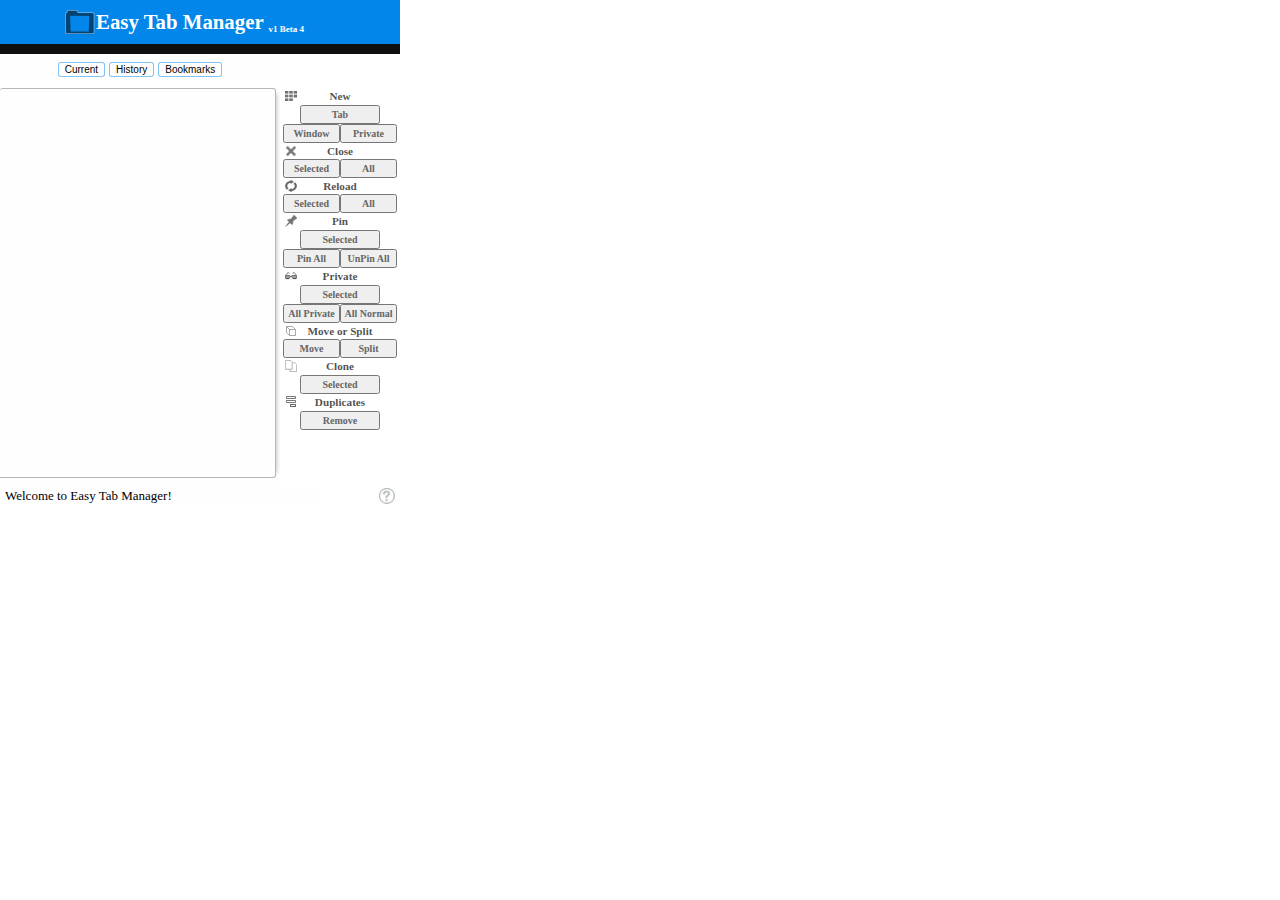
==== html/popup.html @ ae1bcb2e "-Add structure for bookmark display -Change toggle Pin to Pin" ====
<!DOCTYPE HTML>
<html lang="en">
<head>
	<meta charset="UTF-8">
	<title>Easy Tab Manager</title>
	<link rel="stylesheet" href="../css/popup.css" />
	<script type="text/javascript" src="../js/jquery-2.0.2.min.js"></script>
	<script type="text/javascript" src="../js/popup.js"></script>
	<script type="text/javascript" src="../js/function.js"></script>
	<link href="../css/jquery.contextMenu.css" rel="stylesheet" />
	<script src="../js/jquery.contextMenu.js"></script>
</head>
<body>
	<div id="container">
		<h1>Easy Tab Manager <span class="version_info">v1 Beta 4</span>
		</h1>
		<div class="clear subheading">
			<div class="left">
				<button id="btn_all" class="all">Current</button>
				<button id="btn_recent" class="recent">History</button>
				<button id="btn_bookmarks" class="recent">Bookmarks</button>
			</div>
			<div class="right" style="display: none">
				<button id="btn_selected" class="selectedActions">Selected</button>
				<button id="btn_allActions" class="allActions">All</button>
			</div>
		</div>
		<div class="column left">
			<div id="scroll_container">
				<ul id="tab_container"></ul>
				<ul id="tab_container_recent" style="display: none"></ul>
				<ul id="tab_container_bookmarks" style="display: none"></ul>
			</div>
		</div>
		<div class="column right">
			<ul id="action_container">
				<li>
					<h3 class="new">New</h3>
					<button id="btn_newTab" title="Creates new tab in selected Window.">Tab</button>
					<button id="btn_newWindow" class="two" title="Create a new Window.">Window</button>
					<button id="btn_newPrivateWindow" class="two" title="Create a new Private Window.">Private</button>
				</li>

				<li>
					<h3 class="close">Close</h3>
					<button id="btn_close" class="two" title="Close selected windows/tabs.">Selected</button>
					<button id="btn_close_all" class="two" title="Close all windows/tabs and creates a new tab.">All</button>
				</li>
				<li>
					<h3 class="reload">Reload</h3>
					<button id="btn_reload" class="two" title="Reload selected Tabs/Windows.">Selected</button>
					<button id="btn_reload_all" class="two" title="Reload all Tabs/Windows.">All</button>
				</li>
				<li>
					<h3 class="pin">Pin</h3>
					<button id="btn_Pin" title="Toggle Pin status of selected tab(s).">Selected</button>
					<button id="btn_Pin_all" class="two" title="Pin all tab(s).">Pin All</button>
					<button id="btn_UnPin_all" class="two" title="UnPin all tab(s).">UnPin All</button>
				</li>
				<li>
					<h3 class="private">Private</h3>
					<button id="btn_Private" title="Toggle Private status of selected window(S).">Selected</button>
					<button id="btn_Private_all" class="two" title="Make all window(s) Private.">All Private</button>
					<button id="btn_Normal_all" class="two" title="Make all window(s) Normal.">All Normal</button>
				</li>
				<li>
					<h3 class="move">Move or Split</h3>
					<button id="btn_Move" class="two" title="Move tab(s) across Window.">Move</button>
					<button id="btn_split" class="two" title="Move selected tab(s) to new Window.">Split</button>
				</li>
				<li>
					<h3 class="clone">Clone</h3>
					<button id="btn_clone" title="Duplicates/Clones selected Tabs/Windows.">Selected</button>
				</li>
				<li>
					<h3 class="duplicate">Duplicates</h3>
					<button id="btn_duplicate" title="Remove dupliction Tabs.">Remove</button>
				</li>
			</ul>

		</div>
		<div class="clear bottom">
			<div class="left">
				<div id="info">
					Welcome to Easy Tab Manager!
				</div>
			</div>
			<div class="right">
				<span class="link">
					<a href="#" title="View Options" style="display: none">
						<img alt="option" src="../img/option.png" /></a>
					<a href="#" title="View Help Page">
						<img alt="help" src="../img/help.png" /></a>
				</span>
			</div>
		</div>
	</div>
</body>
</html>
---- css/popup.css ----
﻿body {
	width: 400px;
	margin: 0;
	padding: 0;
	overflow: hidden;
	font-family: Calibri;
	-webkit-user-select: none;
	-khtml-user-select: none;
	-moz-user-select: none;
	-ms-user-select: none;
	user-select: none;
}

h1 {
	color: white;
	text-align: center;
	font-size: 1.3em;
	margin: 0;
	padding: 10px 0;
	border-bottom: 10px solid #0f0f0f;
	background-color: #0286e9;
	background: #0286e9 url(../img/icon_128.png) 64px center no-repeat;
	background-size: 32px;
}

	h1 > .version_info {
		font-size: xx-small;
		vertical-align: bottom;
	}

h2 {
	color: black;
	text-align: center;
	font-size: 0.7em;
	margin: 0;
	padding: 5px 0;
}

.subheading {
	text-align: center;
	vertical-align: middle;
	padding: 5px 0;
	height: 24px;
}

	.subheading .left {
	}

	.subheading button {
		font-size: x-small;
		border: none;
		border-radius: 3px;
		cursor: pointer;
		background-color: white;
		border: 1px solid rgba(2, 134, 233, 0.5);
	}

		.subheading button:hover {
			background-color: rgba(2, 134, 233, 1);
			color: white;
		}

h2.subhead {
}

h3 {
	color: rgba(0,0,0,0.7);
	text-align: center;
	font-size: 0.7em;
	font-weight: 600;
	margin: 0;
	padding: 2px 20px;
}

h4 {
	color: #666666;
	margin: 0;
	width: calc(100% - 40px);
	cursor: pointer;
	font-size: 1em;
	font-weight: normal;
	padding: 0 20px;
	border: 1px solid rgba(0,0,0,.15);
	border-right: none;
	transition: all 0.25s;
	background-color: #f5f6f7;
	border-top-color: #f5f6f7;
}

	h4:hover {
		border-color: #0286e9;
	}

#container {
	overflow: hidden;
}

.column {
	height: 400px;
}

.left {
	float: left;
	width: 70%;
	background-color: #fefefe;
	overflow: hidden;
}

.right {
	float: right;
	width: 30%;
	background-color: white;
}

.bottom {
	height: 25px;
	padding: 0 5px;
	background-color: white;
}

	.bottom > .left {
		width: 80%;
	}

	.bottom > .right {
		width: 20%;
	}

#info {
	font-size: small;
}

#scroll_container {
	max-width: 100%;
	max-height: 100%;
	width: calc(100% - 5px);
	height: calc(100% - 12px);
	border: 1px solid #b6b6b6;
	border-radius: 3px 3px 3px 0;
	box-shadow: 5px 0 5px -5px rgba(0,0,0,0.3);
	border-left: none;
	overflow-x: hidden;
}

#tab_container {
	margin: 0;
	padding: 0;
	width: 100%;
	list-style: none;
	font-family: Calibri;
}

	#tab_container li {
		padding: 0;
	}

	#tab_container > li > h4 {
	}

	#tab_container ul {
		padding-left: 16px;
		list-style: none;
	}

		#tab_container ul li {
		}

		#tab_container ul > li h4 {
			font-size: 0.9em;
		}

	#tab_container h4:hover {
	}

#tab_container_recent {
	margin: 0;
	padding: 0;
	width: 100%;
	list-style: none;
	font-family: Calibri;
}

	#tab_container_recent li {
		padding: 0;
	}

	#tab_container_recent > li > h4 {
		font-size: 0.9em;
		background: url('../img/history.PNG') left center no-repeat;
		background-size: 16px;
	}

#tab_container_bookmarks {
	margin: 0;
	padding: 0;
	width: 100%;
	list-style: none;
	font-family: Calibri;
}

	#tab_container_bookmarks li {
		padding: 0;
	}

	#tab_container_bookmarks > li > h4 {
		font-size: 0.9em;
	}
	
/*Tab,Windows status*/
h4.selected {
	border-color: #0286e9!important;
	background-color: #0286e9!important;
	box-shadow: 0 0 3px #0286e9;
	color: white!important;
}

h4.focused {
	color: #0f0f0f;
}

#action_container {
	padding-top: 10px;
	height: 370px;
	list-style: none;
	padding: 0 3px;
	margin: 0;
}

	#action_container li {
		display: inline;
		padding: 0;
		margin: 0;
		clear: both;
	}

		#action_container li h3 {
			/*padding-top: 10px;*/ clear: both;
		}

		#action_container li button {
			font-size: 10px;
			font-family: Calibri;
			font-weight: bold;
			width: 70%;
			margin: 0;
			margin-left: 15%;
			padding: 2px 0;
			color: #666666;
			transition: all 0.25s;
		}

			#action_container li button:hover {
				color: #0f0f0f;
			}

			#action_container li button.two {
				float: left;
				width: 50%;
				margin: 0;
			}

.link {
	float: right;
}

	.link a {
		width: 16px;
		height: 16px;
	}

		.link a img {
			width: 16px;
			height: 16px;
			opacity: 0.75;
			transition: opacity 0.25s;
		}

		.link a:hover img {
			opacity: 1;
		}

.clear {
	clear: both;
}

h3 {
}

	h3.new {
		background: url(../img/tab.png) left center no-repeat;
	}

	h3.close {
		background: url(../img/close.png) left center no-repeat;
	}

	h3.reload {
		background: url(../img/reload.png) left center no-repeat;
	}

	h3.pin {
		background: url(../img/pin.png) left center no-repeat;
	}

	h3.private {
		background: url(../img/private.png) left center no-repeat;
	}

	h3.move {
		background: url(../img/move.png) left center no-repeat;
	}

	h3.clone {
		background: url(../img/clone.png) left center no-repeat;
	}

	h3.duplicate {
		background: url(../img/duplicate.png) left center no-repeat;
	}
/*
#btn_split {
	background: white url(../img/split.png) 5px center no-repeat;
}

#btn_AutoSplit {
	background: white url(../img/split-auto.png) 5px center no-repeat;
}

#btn_Move {
	background: white url(../img/move.png) 5px center no-repeat;
}

#btn_Pin {
	background: white url(../img/pin.png) 5px center no-repeat;
}

#btn_Private {
	background: white url(../img/private.png) 5px center no-repeat;
}

#btn_close {
	background: white url(../img/close.png) 5px center no-repeat;
}

#btn_newTab {
	background: white url(../img/new.png) 5px center no-repeat;
}

#btn_newWindow {
	background: white url(../img/window.png) 5px center no-repeat;
}
	*/
/*Scroll bar*/
::-webkit-scrollbar {
	width: 5px!important;
	height: 5px!important;
}

	::-webkit-scrollbar:hover {
		background: #bababc!important;
	}

::-webkit-scrollbar-thumb {
	background: rgba(0, 0, 0, .30)!important;
	border: 0;
	border-radius: 5px;
}

	::-webkit-scrollbar-thumb:hover {
		background: rgba(0, 0, 0, .50)!important;
	}

::-webkit-scrollbar-corner {
	background-color: rgba(0,0,0,0);
}
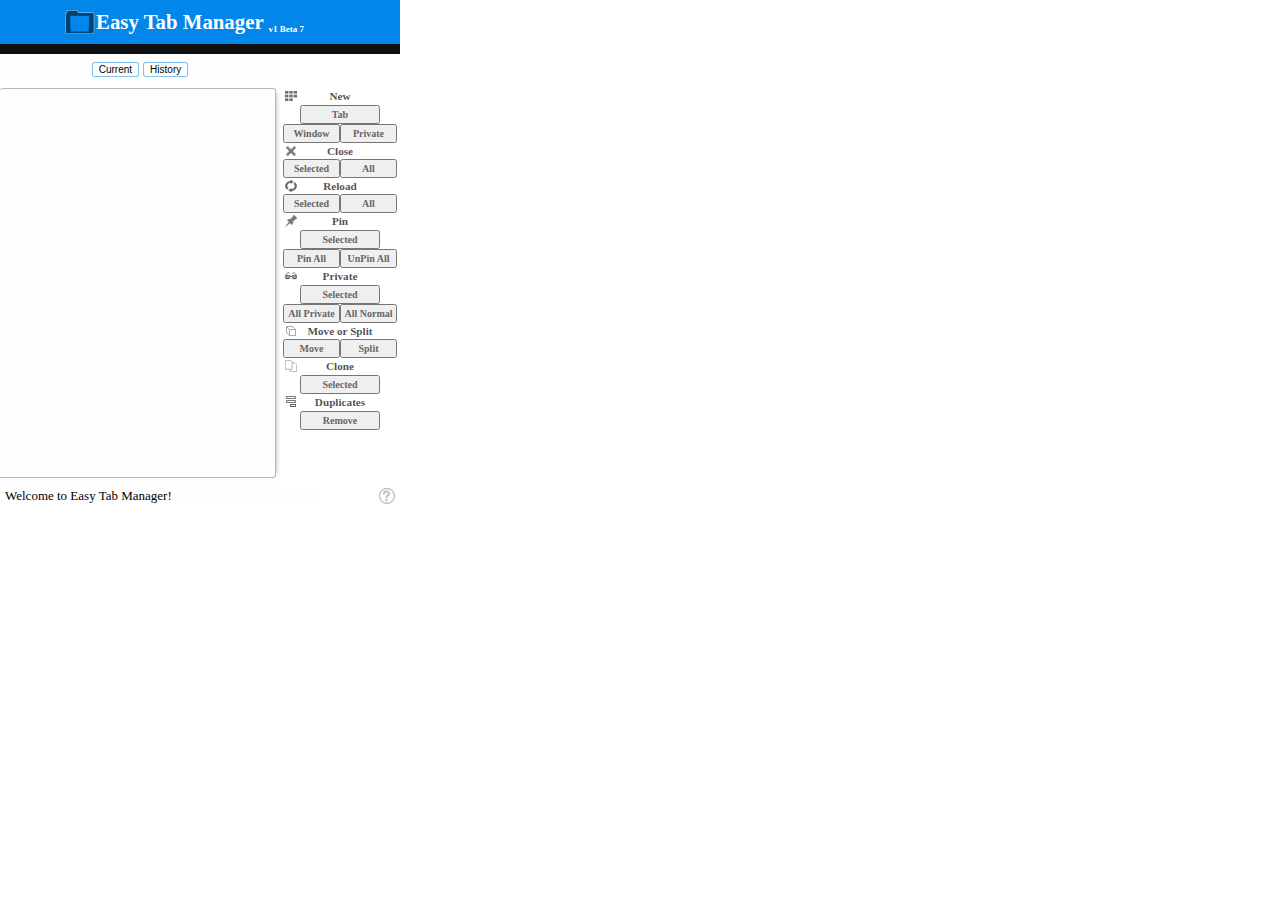
==== commit 89d35a5c: "Add context menu for History tab" ====
--- a/html/popup.html
+++ b/html/popup.html
@@ -12,13 +12,13 @@
 </head>
 <body>
 	<div id="container">
-		<h1>Easy Tab Manager <span class="version_info">v1 Beta 4</span>
+		<h1>Easy Tab Manager <span class="version_info">v1 Beta 7</span>
 		</h1>
 		<div class="clear subheading">
 			<div class="left">
 				<button id="btn_all" class="all">Current</button>
 				<button id="btn_recent" class="recent">History</button>
-				<button id="btn_bookmarks" class="recent">Bookmarks</button>
+				<button id="btn_bookmarks" class="recent" style="display: none">Bookmarks</button>
 			</div>
 			<div class="right" style="display: none">
 				<button id="btn_selected" class="selectedActions">Selected</button>
@@ -32,6 +32,7 @@
 				<ul id="tab_container_bookmarks" style="display: none"></ul>
 			</div>
 		</div>
+		<div class="toggle_column" title="Show buttons"></div>
 		<div class="column right">
 			<ul id="action_container">
 				<li>
--- a/css/popup.css
+++ b/css/popup.css
@@ -106,8 +106,21 @@
 	overflow: hidden;
 }
 
+.toggle_column{
+	display: none;
+	float: left;
+	font-size: small;
+	color: white;
+	background-color: rgba(2, 134, 233, 0.5);
+	height: 390px;
+	width: 10px;
+	cursor: pointer;
+	border-radius: 5px;
+}
+
 .right {
 	float: right;
+	width: calc(30% - 10px);
 	width: 30%;
 	background-color: white;
 }
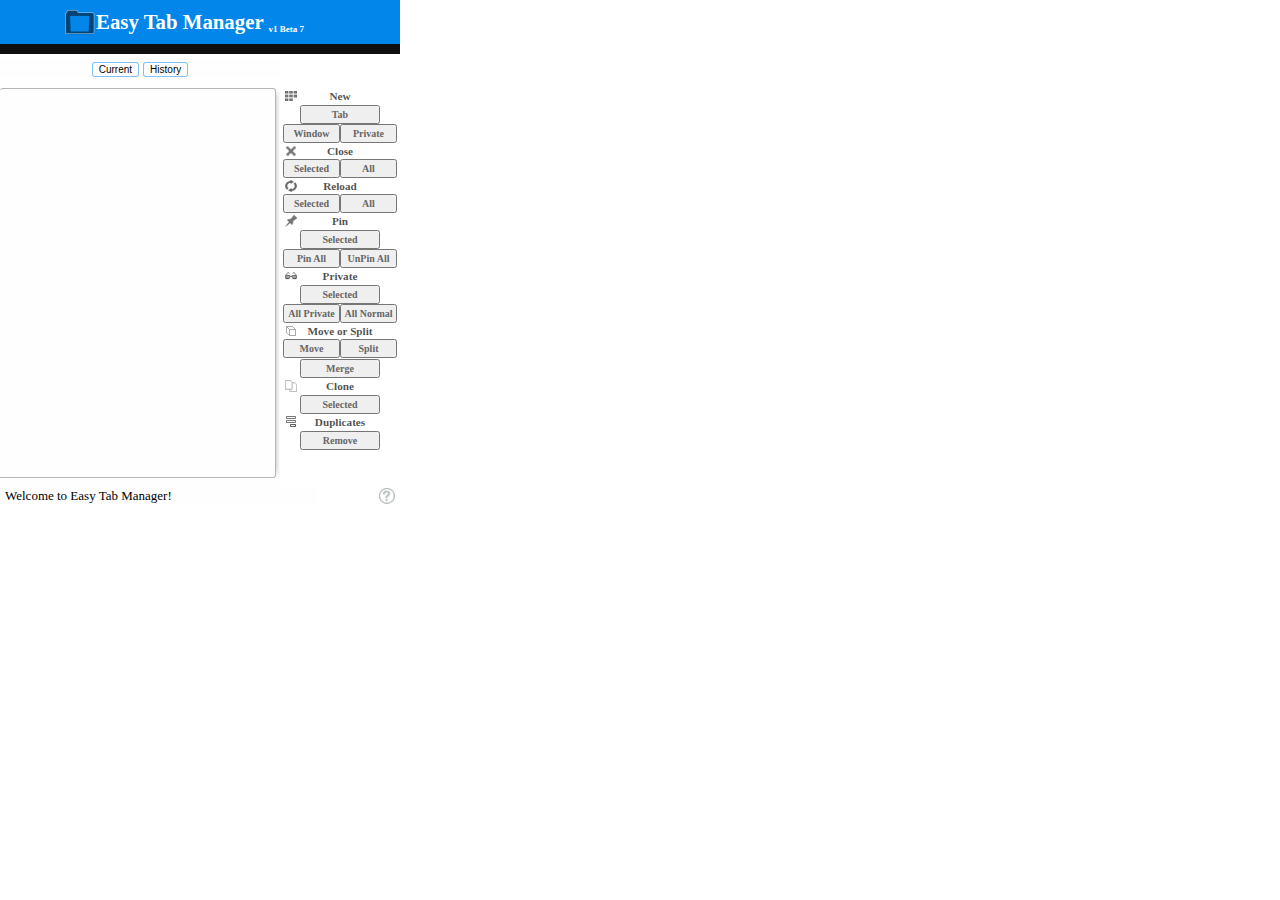
==== commit fa3ed03a: "-Add merge windows function" ====
--- a/html/popup.html
+++ b/html/popup.html
@@ -67,7 +67,8 @@
 				<li>
 					<h3 class="move">Move or Split</h3>
 					<button id="btn_Move" class="two" title="Move tab(s) across Window.">Move</button>
-					<button id="btn_split" class="two" title="Move selected tab(s) to new Window.">Split</button>
+					<button id="btn_Split" class="two" title="Move selected tab(s) to new Window.">Split</button>
+					<button id="btn_Merge" title="Merge selected windows.">Merge</button>
 				</li>
 				<li>
 					<h3 class="clone">Clone</h3>
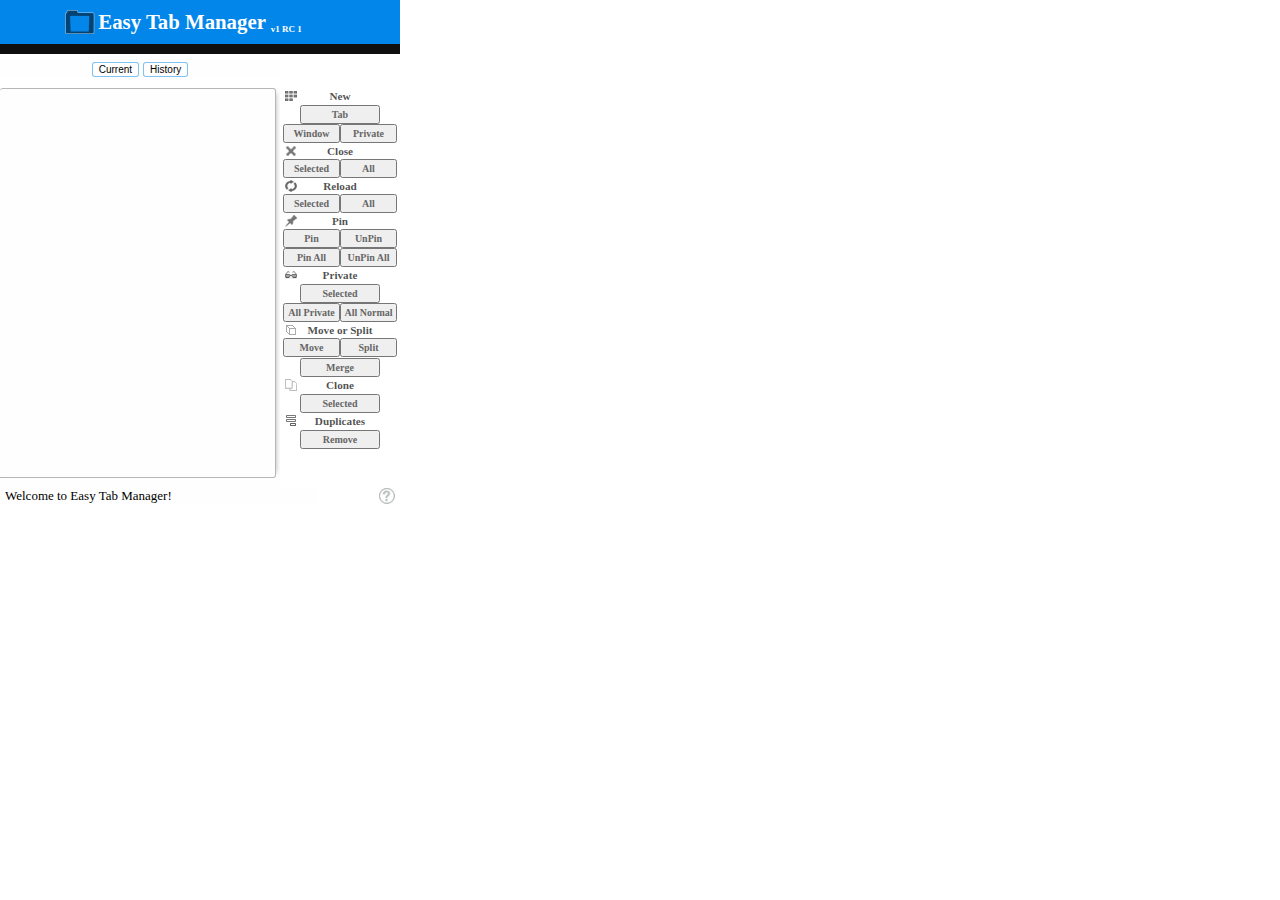
==== commit 82ff5778: "Add unpin button" ====
--- a/html/popup.html
+++ b/html/popup.html
@@ -12,7 +12,7 @@
 </head>
 <body>
 	<div id="container">
-		<h1>Easy Tab Manager <span class="version_info">v1 Beta 7</span>
+		<h1>Easy Tab Manager <span class="version_info">v1 RC 1</span>
 		</h1>
 		<div class="clear subheading">
 			<div class="left">
@@ -41,7 +41,6 @@
 					<button id="btn_newWindow" class="two" title="Create a new Window.">Window</button>
 					<button id="btn_newPrivateWindow" class="two" title="Create a new Private Window.">Private</button>
 				</li>
-
 				<li>
 					<h3 class="close">Close</h3>
 					<button id="btn_close" class="two" title="Close selected windows/tabs.">Selected</button>
@@ -54,7 +53,8 @@
 				</li>
 				<li>
 					<h3 class="pin">Pin</h3>
-					<button id="btn_Pin" title="Toggle Pin status of selected tab(s).">Selected</button>
+					<button id="btn_Pin" class="two" title="Pin selected tab(s).">Pin</button>
+					<button id="btn_UnPin" class="two" title="Un-Pin selected tab(s).">UnPin</button>
 					<button id="btn_Pin_all" class="two" title="Pin all tab(s).">Pin All</button>
 					<button id="btn_UnPin_all" class="two" title="UnPin all tab(s).">UnPin All</button>
 				</li>
--- a/css/popup.css
+++ b/css/popup.css
@@ -330,39 +330,7 @@
 	h3.duplicate {
 		background: url(../img/duplicate.png) left center no-repeat;
 	}
-/*
-#btn_split {
-	background: white url(../img/split.png) 5px center no-repeat;
-}
-
-#btn_AutoSplit {
-	background: white url(../img/split-auto.png) 5px center no-repeat;
-}
-
-#btn_Move {
-	background: white url(../img/move.png) 5px center no-repeat;
-}
-
-#btn_Pin {
-	background: white url(../img/pin.png) 5px center no-repeat;
-}
-
-#btn_Private {
-	background: white url(../img/private.png) 5px center no-repeat;
-}
-
-#btn_close {
-	background: white url(../img/close.png) 5px center no-repeat;
-}
-
-#btn_newTab {
-	background: white url(../img/new.png) 5px center no-repeat;
-}
-
-#btn_newWindow {
-	background: white url(../img/window.png) 5px center no-repeat;
-}
-	*/
+
 /*Scroll bar*/
 ::-webkit-scrollbar {
 	width: 5px!important;
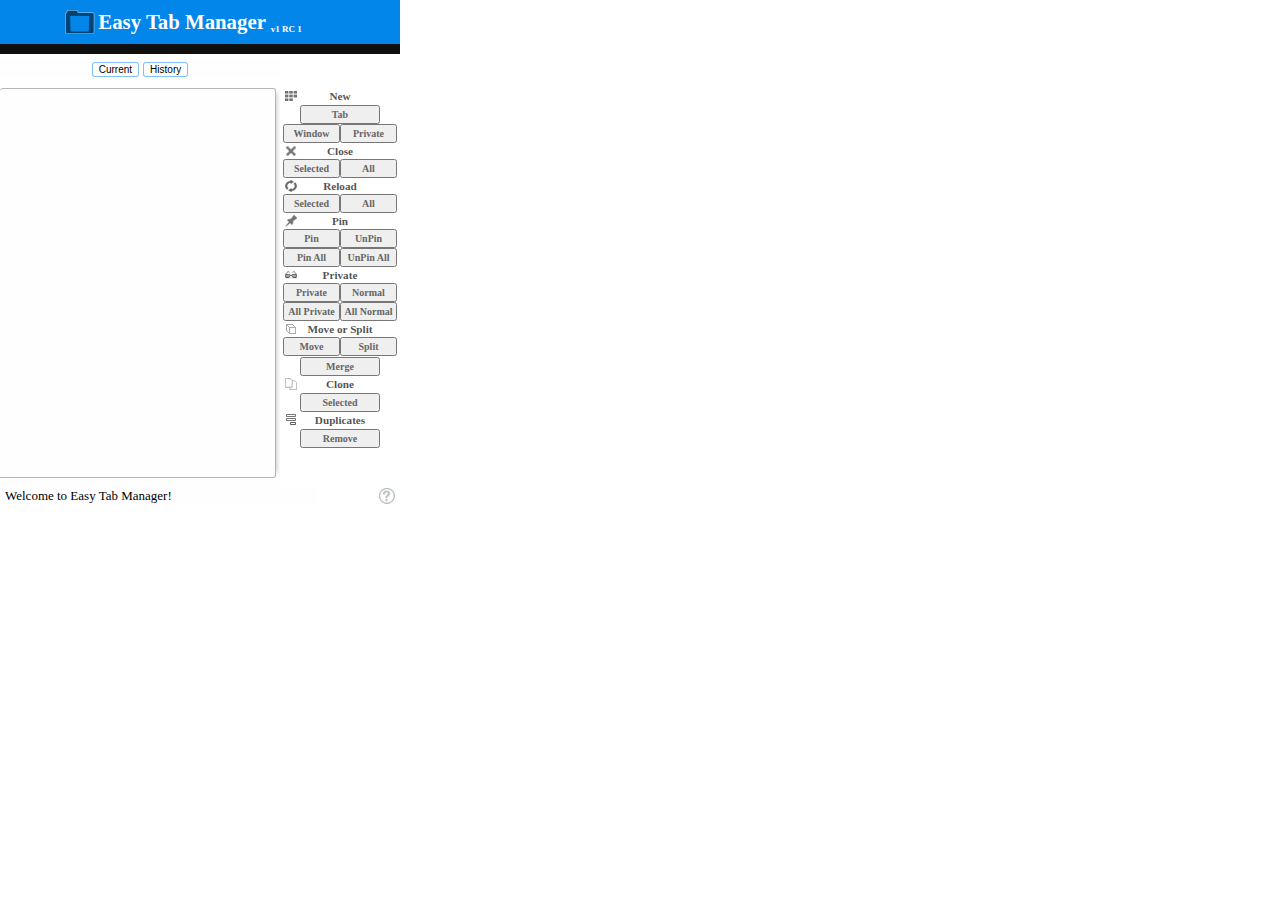
==== commit 70ed6597: "Update/Add 'Make Normal' function" ====
--- a/html/popup.html
+++ b/html/popup.html
@@ -7,8 +7,10 @@
 	<script type="text/javascript" src="../js/jquery-2.0.2.min.js"></script>
 	<script type="text/javascript" src="../js/popup.js"></script>
 	<script type="text/javascript" src="../js/function.js"></script>
+	<!--<script type="text/javascript" src="../js/jquery.sortable.min.js"></script>-->
 	<link href="../css/jquery.contextMenu.css" rel="stylesheet" />
-	<script src="../js/jquery.contextMenu.js"></script>
+	<script type="text/javascript" src="../js/jquery-ui-position.min.js"></script>	
+	<script type="text/javascript" src="../js/jquery.contextMenu.js"></script>
 </head>
 <body>
 	<div id="container">
@@ -60,7 +62,8 @@
 				</li>
 				<li>
 					<h3 class="private">Private</h3>
-					<button id="btn_Private" title="Toggle Private status of selected window(S).">Selected</button>
+					<button id="btn_Private" class="two" title="Toggle Private status of selected window(S).">Private</button>
+					<button id="btn_Normal" class="two" title="Toggle Private status of selected window(S).">Normal</button>
 					<button id="btn_Private_all" class="two" title="Make all window(s) Private.">All Private</button>
 					<button id="btn_Normal_all" class="two" title="Make all window(s) Normal.">All Normal</button>
 				</li>
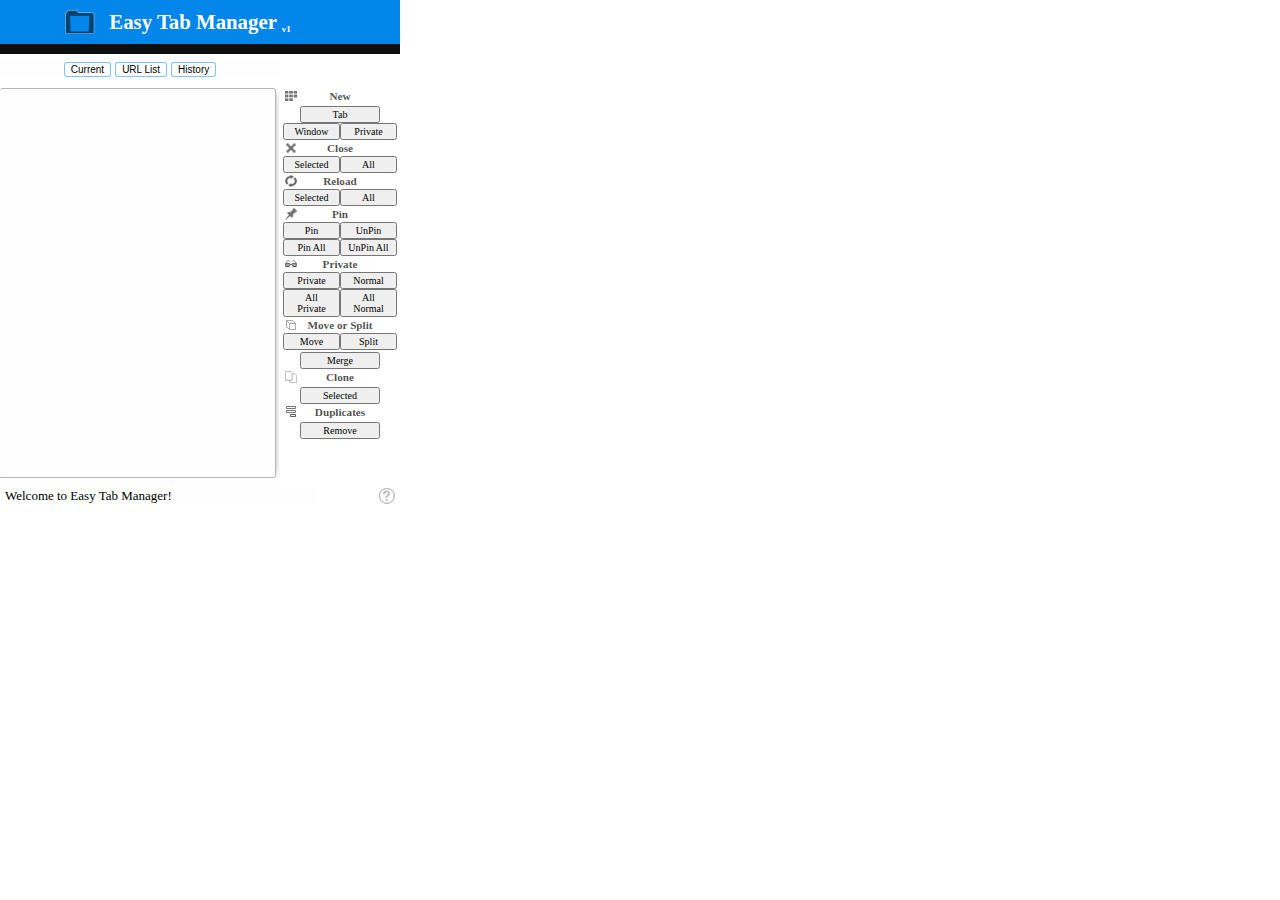
==== commit ed98eaaf: "Added URL list" ====
--- a/html/popup.html
+++ b/html/popup.html
@@ -14,13 +14,13 @@
 </head>
 <body>
 	<div id="container">
-		<h1>Easy Tab Manager <span class="version_info">v1 RC 1</span>
+		<h1>Easy Tab Manager <span class="version_info">v1</span>
 		</h1>
 		<div class="clear subheading">
 			<div class="left">
-				<button id="btn_all" class="all">Current</button>
+				<button id="btn_all" class="all">Current</button>				
+				<button id="btn_url_list" class="recent">URL List</button>
 				<button id="btn_recent" class="recent">History</button>
-				<button id="btn_bookmarks" class="recent" style="display: none">Bookmarks</button>
 			</div>
 			<div class="right" style="display: none">
 				<button id="btn_selected" class="selectedActions">Selected</button>
@@ -31,6 +31,11 @@
 			<div id="scroll_container">
 				<ul id="tab_container"></ul>
 				<ul id="tab_container_recent" style="display: none"></ul>
+				<ul id="url_list_container" style="display: none">
+					<li>
+						<textarea id="ta_url_list"></textarea>
+					</li>
+				</ul>
 				<ul id="tab_container_bookmarks" style="display: none"></ul>
 			</div>
 		</div>
--- a/css/popup.css
+++ b/css/popup.css
@@ -1,4 +1,4 @@
-﻿body {
+body {
 	width: 400px;
 	margin: 0;
 	padding: 0;
@@ -10,7 +10,6 @@
 	-ms-user-select: none;
 	user-select: none;
 }
-
 h1 {
 	color: white;
 	text-align: center;
@@ -22,12 +21,10 @@
 	background: #0286e9 url(../img/icon_128.png) 64px center no-repeat;
 	background-size: 32px;
 }
-
-	h1 > .version_info {
-		font-size: xx-small;
-		vertical-align: bottom;
-	}
-
+h1 > .version_info {
+	font-size: xx-small;
+	vertical-align: bottom;
+}
 h2 {
 	color: black;
 	text-align: center;
@@ -35,43 +32,32 @@
 	margin: 0;
 	padding: 5px 0;
 }
-
 .subheading {
 	text-align: center;
 	vertical-align: middle;
 	padding: 5px 0;
 	height: 24px;
 }
-
-	.subheading .left {
-	}
-
-	.subheading button {
-		font-size: x-small;
-		border: none;
-		border-radius: 3px;
-		cursor: pointer;
-		background-color: white;
-		border: 1px solid rgba(2, 134, 233, 0.5);
-	}
-
-		.subheading button:hover {
-			background-color: rgba(2, 134, 233, 1);
-			color: white;
-		}
-
-h2.subhead {
-}
-
-h3 {
-	color: rgba(0,0,0,0.7);
+.subheading .left {} .subheading button {
+	font-size: x-small;
+	border: none;
+	border-radius: 3px;
+	cursor: pointer;
+	background-color: white;
+	border: 1px solid rgba(2, 134, 233, 0.5);
+}
+.subheading button:hover {
+	background-color: rgba(2, 134, 233, 1);
+	color: white;
+}
+h2.subhead {} h3 {
+	color: rgba(0, 0, 0, 0.7);
 	text-align: center;
 	font-size: 0.7em;
 	font-weight: 600;
 	margin: 0;
 	padding: 2px 20px;
 }
-
 h4 {
 	color: #666666;
 	margin: 0;
@@ -80,33 +66,28 @@
 	font-size: 1em;
 	font-weight: normal;
 	padding: 0 20px;
-	border: 1px solid rgba(0,0,0,.15);
+	border: 1px solid rgba(0, 0, 0, .15);
 	border-right: none;
 	transition: all 0.25s;
 	background-color: #f5f6f7;
 	border-top-color: #f5f6f7;
 }
-
-	h4:hover {
-		border-color: #0286e9;
-	}
-
+h4:hover {
+	border-color: #0286e9;
+}
 #container {
 	overflow: hidden;
 }
-
 .column {
 	height: 400px;
 }
-
 .left {
 	float: left;
 	width: 70%;
 	background-color: #fefefe;
 	overflow: hidden;
 }
-
-.toggle_column{
+.toggle_column {
 	display: none;
 	float: left;
 	font-size: small;
@@ -117,32 +98,26 @@
 	cursor: pointer;
 	border-radius: 5px;
 }
-
 .right {
 	float: right;
 	width: calc(30% - 10px);
 	width: 30%;
 	background-color: white;
 }
-
 .bottom {
 	height: 25px;
 	padding: 0 5px;
 	background-color: white;
 }
-
-	.bottom > .left {
-		width: 80%;
-	}
-
-	.bottom > .right {
-		width: 20%;
-	}
-
+.bottom > .left {
+	width: 80%;
+}
+.bottom > .right {
+	width: 20%;
+}
 #info {
 	font-size: small;
 }
-
 #scroll_container {
 	max-width: 100%;
 	max-height: 100%;
@@ -150,87 +125,83 @@
 	height: calc(100% - 12px);
 	border: 1px solid #b6b6b6;
 	border-radius: 3px 3px 3px 0;
-	box-shadow: 5px 0 5px -5px rgba(0,0,0,0.3);
+	box-shadow: 5px 0 5px -5px rgba(0, 0, 0, 0.3);
 	border-left: none;
 	overflow-x: hidden;
 }
+#tab_container {
+	margin: 0;
+	padding: 0;
+	width: 100%;
+	list-style: none;
+	font-family: Calibri;
+}
+#tab_container li {
+	padding: 0;
+}
+#tab_container > li > h4 {} #tab_container ul {
+	padding-left: 16px;
+	list-style: none;
+}
+#tab_container ul li {} #tab_container ul > li h4 {
+	font-size: 0.9em;
+}
+#tab_container h4:hover {} #tab_container_recent {
+	margin: 0;
+	padding: 0;
+	width: 100%;
+	list-style: none;
+	font-family: Calibri;
+}
+#tab_container_recent li {
+	padding: 0;
+}
+#tab_container_recent > li > h4 {
+	font-size: 0.9em;
+	background: url('../img/history.PNG') left center no-repeat;
+	background-size: 16px;
+}
+#tab_container_bookmarks {
+	margin: 0;
+	padding: 0;
+	width: 100%;
+	list-style: none;
+	font-family: Calibri;
+}
+#tab_container_bookmarks li {
+	padding: 0;
+}
+#tab_container_bookmarks > li > h4 {
+	font-size: 0.9em;
+}
+#url_list_container {
+	margin: 0;
+	padding: 0;
+	width: 100%;
+	list-style: none;
+	font-family: Calibri;
+}
+#url_list_container li {
+	padding: 0;
+}
+#url_list_container > li > textarea {
+	border: none;
+	box-shadow: none;
+	width: 380px;
+	height: 380px;
+	outline: none;
+}
+/*Tab,Windows status*/
 
-#tab_container {
-	margin: 0;
-	padding: 0;
-	width: 100%;
-	list-style: none;
-	font-family: Calibri;
-}
-
-	#tab_container li {
-		padding: 0;
-	}
-
-	#tab_container > li > h4 {
-	}
-
-	#tab_container ul {
-		padding-left: 16px;
-		list-style: none;
-	}
-
-		#tab_container ul li {
-		}
-
-		#tab_container ul > li h4 {
-			font-size: 0.9em;
-		}
-
-	#tab_container h4:hover {
-	}
-
-#tab_container_recent {
-	margin: 0;
-	padding: 0;
-	width: 100%;
-	list-style: none;
-	font-family: Calibri;
-}
-
-	#tab_container_recent li {
-		padding: 0;
-	}
-
-	#tab_container_recent > li > h4 {
-		font-size: 0.9em;
-		background: url('../img/history.PNG') left center no-repeat;
-		background-size: 16px;
-	}
-
-#tab_container_bookmarks {
-	margin: 0;
-	padding: 0;
-	width: 100%;
-	list-style: none;
-	font-family: Calibri;
-}
-
-	#tab_container_bookmarks li {
-		padding: 0;
-	}
-
-	#tab_container_bookmarks > li > h4 {
-		font-size: 0.9em;
-	}
-	
-/*Tab,Windows status*/
 h4.selected {
 	border-color: #0286e9!important;
 	background-color: #0286e9!important;
 	box-shadow: 0 0 3px #0286e9;
 	color: white!important;
 }
-
 h4.focused {
 	color: #0f0f0f;
 }
-
 #action_container {
 	padding-top: 10px;
 	height: 370px;
@@ -238,119 +209,88 @@
 	padding: 0 3px;
 	margin: 0;
 }
-
-	#action_container li {
-		display: inline;
-		padding: 0;
-		margin: 0;
-		clear: both;
-	}
-
-		#action_container li h3 {
-			/*padding-top: 10px;*/ clear: both;
-		}
-
-		#action_container li button {
-			font-size: 10px;
-			font-family: Calibri;
-			font-weight: bold;
-			width: 70%;
-			margin: 0;
-			margin-left: 15%;
-			padding: 2px 0;
-			color: #666666;
-			transition: all 0.25s;
-		}
-
-			#action_container li button:hover {
-				color: #0f0f0f;
-			}
-
-			#action_container li button.two {
-				float: left;
-				width: 50%;
-				margin: 0;
-			}
-
+#action_container li {
+	display: inline;
+	padding: 0;
+	margin: 0;
+	clear: both;
+}
+#action_container li h3 {
+	/*padding-top: 10px;*/
+	clear: both;
+}
+#action_container li button {
+	font-size: 10px;
+	font-family: Calibri;
+	width: 70%;
+	margin: 0;
+	margin-left: 15%;
+}
+#action_container li button.two {
+	float: left;
+	width: 50%;
+	margin: 0;
+}
 .link {
 	float: right;
 }
-
-	.link a {
-		width: 16px;
-		height: 16px;
-	}
-
-		.link a img {
-			width: 16px;
-			height: 16px;
-			opacity: 0.75;
-			transition: opacity 0.25s;
-		}
-
-		.link a:hover img {
-			opacity: 1;
-		}
-
+.link a {
+	width: 16px;
+	height: 16px;
+}
+.link a img {
+	width: 16px;
+	height: 16px;
+	opacity: 0.75;
+	transition: opacity 0.25s;
+}
+.link a:hover img {
+	opacity: 1;
+}
 .clear {
 	clear: both;
 }
+h3 {} h3.new {
+	background: url(../img/tab.png) left center no-repeat;
+}
+h3.close {
+	background: url(../img/close.png) left center no-repeat;
+}
+h3.reload {
+	background: url(../img/reload.png) left center no-repeat;
+}
+h3.pin {
+	background: url(../img/pin.png) left center no-repeat;
+}
+h3.private {
+	background: url(../img/private.png) left center no-repeat;
+}
+h3.move {
+	background: url(../img/move.png) left center no-repeat;
+}
+h3.clone {
+	background: url(../img/clone.png) left center no-repeat;
+}
+h3.duplicate {
+	background: url(../img/duplicate.png) left center no-repeat;
+}
+/*Scroll bar*/
 
-h3 {
-}
-
-	h3.new {
-		background: url(../img/tab.png) left center no-repeat;
-	}
-
-	h3.close {
-		background: url(../img/close.png) left center no-repeat;
-	}
-
-	h3.reload {
-		background: url(../img/reload.png) left center no-repeat;
-	}
-
-	h3.pin {
-		background: url(../img/pin.png) left center no-repeat;
-	}
-
-	h3.private {
-		background: url(../img/private.png) left center no-repeat;
-	}
-
-	h3.move {
-		background: url(../img/move.png) left center no-repeat;
-	}
-
-	h3.clone {
-		background: url(../img/clone.png) left center no-repeat;
-	}
-
-	h3.duplicate {
-		background: url(../img/duplicate.png) left center no-repeat;
-	}
-
-/*Scroll bar*/
 ::-webkit-scrollbar {
 	width: 5px!important;
 	height: 5px!important;
 }
-
-	::-webkit-scrollbar:hover {
-		background: #bababc!important;
-	}
-
+::-webkit-scrollbar:hover {
+	background: #bababc!important;
+}
 ::-webkit-scrollbar-thumb {
 	background: rgba(0, 0, 0, .30)!important;
 	border: 0;
 	border-radius: 5px;
 }
-
-	::-webkit-scrollbar-thumb:hover {
-		background: rgba(0, 0, 0, .50)!important;
-	}
-
+::-webkit-scrollbar-thumb:hover {
+	background: rgba(0, 0, 0, .50)!important;
+}
 ::-webkit-scrollbar-corner {
-	background-color: rgba(0,0,0,0);
-}
+	background-color: rgba(0, 0, 0, 0);
+}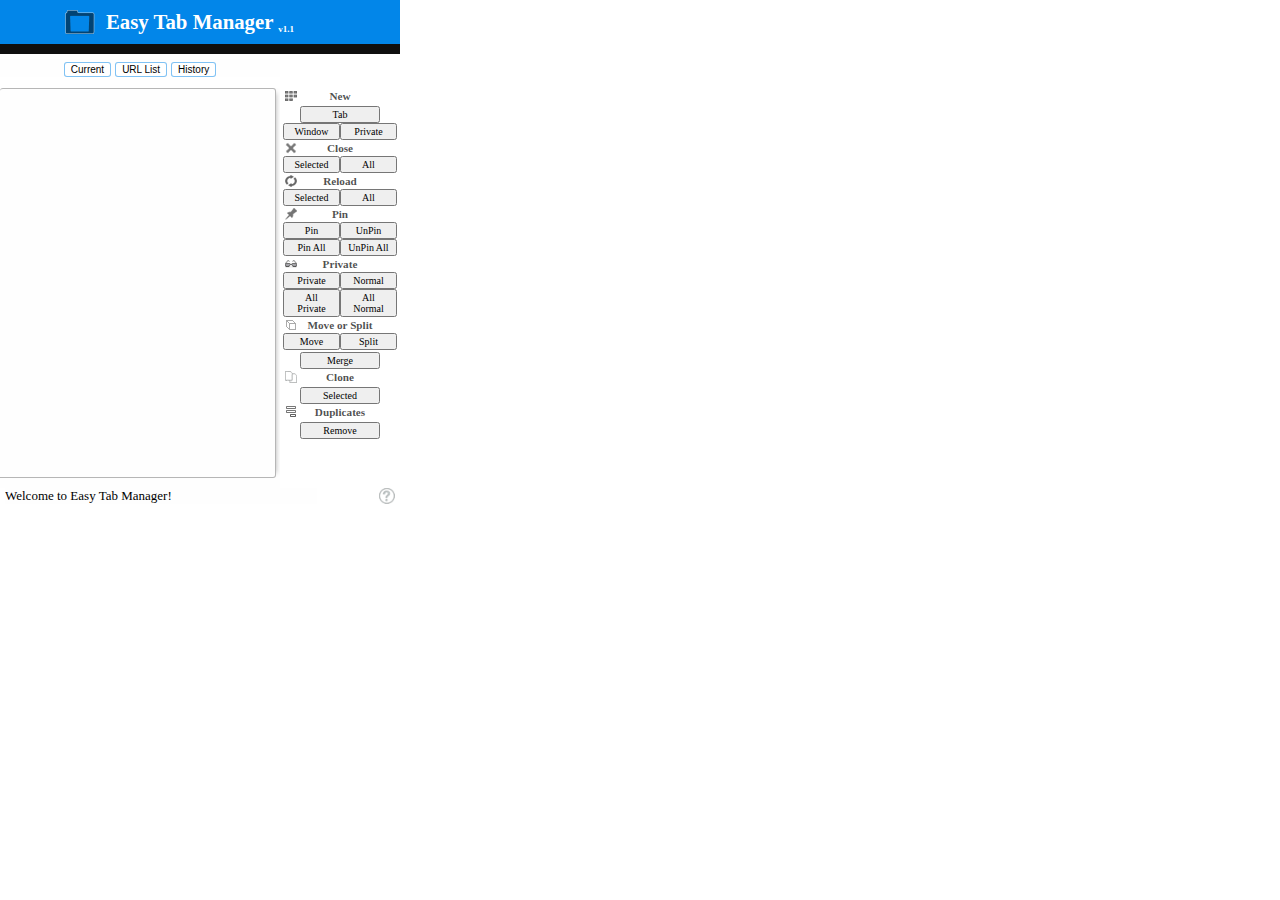
==== commit 99f63d73: "Fix small bugs" ====
--- a/html/popup.html
+++ b/html/popup.html
@@ -14,7 +14,7 @@
 </head>
 <body>
 	<div id="container">
-		<h1>Easy Tab Manager <span class="version_info">v1</span>
+		<h1>Easy Tab Manager <span class="version_info">v1.1</span>
 		</h1>
 		<div class="clear subheading">
 			<div class="left">
@@ -33,7 +33,7 @@
 				<ul id="tab_container_recent" style="display: none"></ul>
 				<ul id="url_list_container" style="display: none">
 					<li>
-						<textarea id="ta_url_list"></textarea>
+						<textarea id="ta_url_list" readonly></textarea>
 					</li>
 				</ul>
 				<ul id="tab_container_bookmarks" style="display: none"></ul>
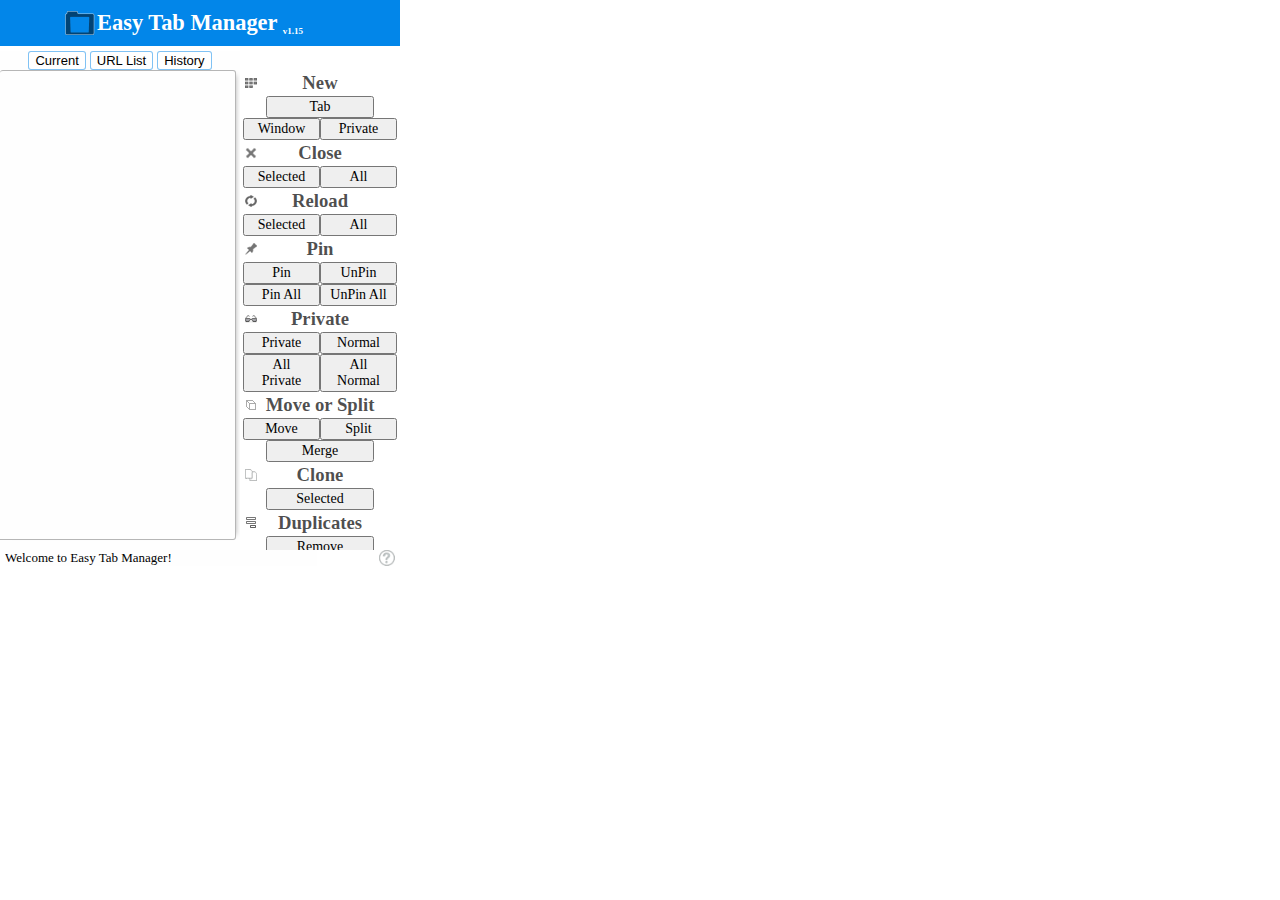
==== commit d94e0b87: "Few changes" ====
--- a/html/popup.html
+++ b/html/popup.html
@@ -1,4 +1,4 @@
-<!DOCTYPE HTML>
+﻿<!DOCTYPE HTML>
 <html lang="en">
 <head>
 	<meta charset="UTF-8">
@@ -14,7 +14,7 @@
 </head>
 <body>
 	<div id="container">
-		<h1>Easy Tab Manager <span class="version_info">v1.1</span>
+		<h1>Easy Tab Manager <span class="version_info">v1.15</span>
 		</h1>
 		<div class="clear subheading">
 			<div class="left">
--- a/css/popup.css
+++ b/css/popup.css
@@ -2,7 +2,6 @@
 	width: 400px;
 	margin: 0;
 	padding: 0;
-	overflow: hidden;
 	font-family: Calibri;
 	-webkit-user-select: none;
 	-khtml-user-select: none;
@@ -13,10 +12,9 @@
 h1 {
 	color: white;
 	text-align: center;
-	font-size: 1.3em;
+	font-size: 1.4em;
 	margin: 0;
 	padding: 10px 0;
-	border-bottom: 10px solid #0f0f0f;
 	background-color: #0286e9;
 	background: #0286e9 url(../img/icon_128.png) 64px center no-repeat;
 	background-size: 32px;
@@ -36,10 +34,9 @@
 	text-align: center;
 	vertical-align: middle;
 	padding: 5px 0;
-	height: 24px;
 }
 .subheading .left {} .subheading button {
-	font-size: x-small;
+	font-size: small;
 	border: none;
 	border-radius: 3px;
 	cursor: pointer;
@@ -53,7 +50,6 @@
 h2.subhead {} h3 {
 	color: rgba(0, 0, 0, 0.7);
 	text-align: center;
-	font-size: 0.7em;
 	font-weight: 600;
 	margin: 0;
 	padding: 2px 20px;
@@ -63,7 +59,7 @@
 	margin: 0;
 	width: calc(100% - 40px);
 	cursor: pointer;
-	font-size: 1em;
+	font-size: 1.3em;
 	font-weight: normal;
 	padding: 0 20px;
 	border: 1px solid rgba(0, 0, 0, .15);
@@ -75,15 +71,12 @@
 h4:hover {
 	border-color: #0286e9;
 }
-#container {
-	overflow: hidden;
-}
 .column {
-	height: 400px;
+	height: 480px;
 }
 .left {
 	float: left;
-	width: 70%;
+	width: 60%;
 	background-color: #fefefe;
 	overflow: hidden;
 }
@@ -101,7 +94,7 @@
 .right {
 	float: right;
 	width: calc(30% - 10px);
-	width: 30%;
+	width: 40%;
 	background-color: white;
 }
 .bottom {
@@ -144,7 +137,7 @@
 	list-style: none;
 }
 #tab_container ul li {} #tab_container ul > li h4 {
-	font-size: 0.9em;
+	font-size: 1.2em;
 }
 #tab_container h4:hover {} #tab_container_recent {
 	margin: 0;
@@ -157,7 +150,7 @@
 	padding: 0;
 }
 #tab_container_recent > li > h4 {
-	font-size: 0.9em;
+	font-size: 1.2em;
 	background: url('../img/history.PNG') left center no-repeat;
 	background-size: 16px;
 }
@@ -172,7 +165,7 @@
 	padding: 0;
 }
 #tab_container_bookmarks > li > h4 {
-	font-size: 0.9em;
+	font-size: 1.2em;
 }
 #url_list_container {
 	margin: 0;
@@ -220,11 +213,12 @@
 	clear: both;
 }
 #action_container li button {
-	font-size: 10px;
+	font-size: 14px;
 	font-family: Calibri;
 	width: 70%;
 	margin: 0;
 	margin-left: 15%;
+    cursor: pointer;
 }
 #action_container li button.two {
 	float: left;
